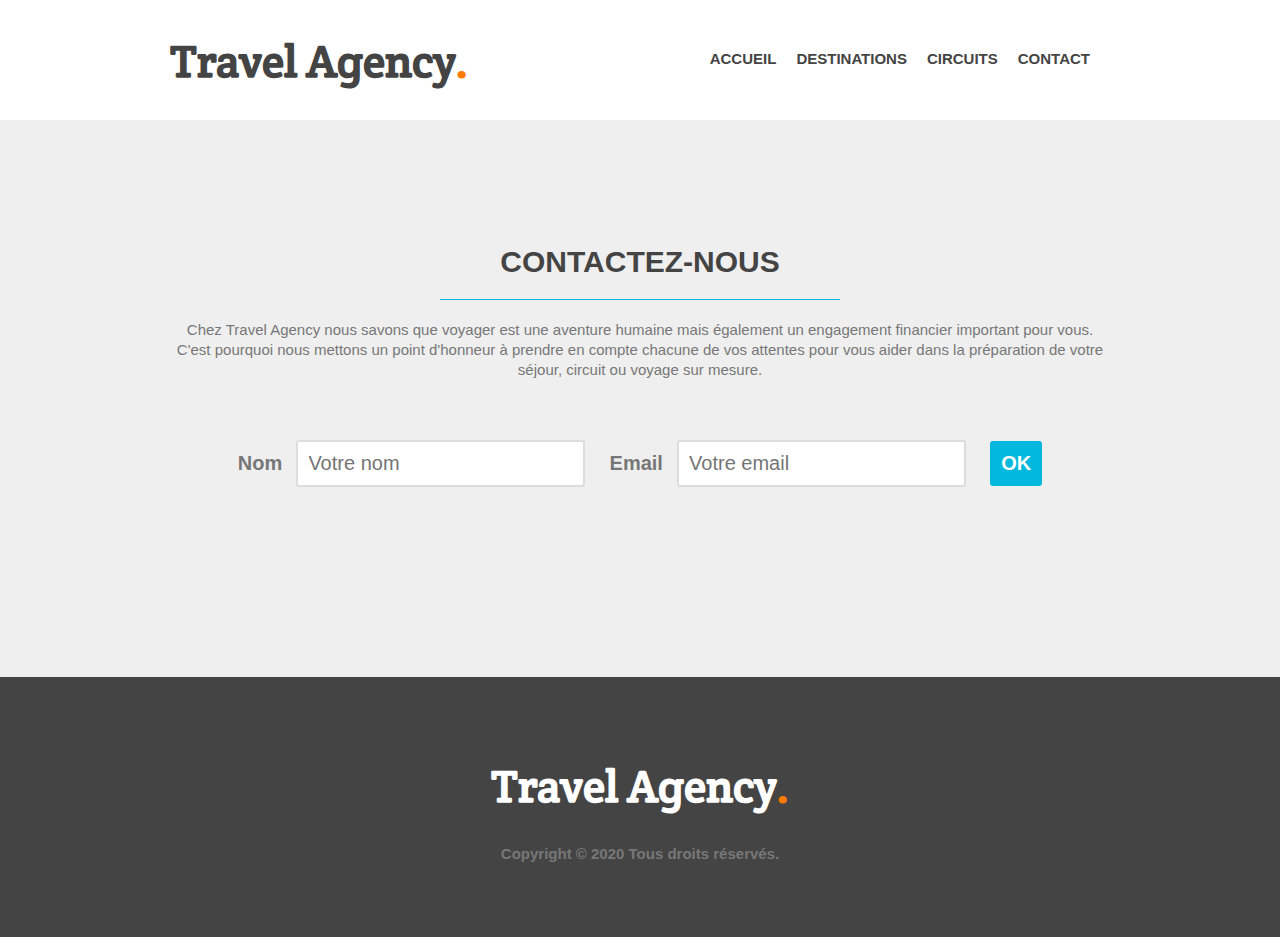
==== vues/contact.html @ 4db2ad7b "update contact" ====
<!DOCTYPE html>
<html lang="fr">
    <head>
        <meta charset="UTF-8">
        <link href="../css/styleContact.css" rel="stylesheet">
        <link href="http://fonts.googleapis.com/css?family=Crete+Round" rel="stylesheet">
        <title>Contact</title>
    </head>
    
    <body>
        <header>
            <div class="wrapper">
                <h1>Travel Agency<span class="orange">.</span></h1>
                <nav>
                    <ul>
                        <li><a href="../index.html">Accueil</a></li>
                        <li><a href="destinations.html">Destinations</a></li>
                        <li><a href="circuits.html">Circuits</a></li>
                        <li><a href="contact.html">Contact</a></li>
                    </ul>
                </nav>

            </div>

        </header>

        <section id="contact">
            <div class="wrapper">
                <h3>contactez-nous</h3>
                <p>Chez Travel Agency nous savons que voyager est une aventure humaine mais
                    également un engagement financier important pour vous. C'est pourquoi nous
                    mettons un point d'honneur à prendre en compte chacune de vos attentes pour vous aider
                    dans la préparation de votre séjour, circuit ou voyage sur mesure.</p>

                    <form>
                        <label for = "name">Nom</label>
                        <input type="text" id = "name" placeholder="Votre nom">
                        <label for = "email">Email</label>
                        <input type="text" id = "email" placeholder="Votre email">
                        <input type="submit" value="OK" class="button-3">
                    </form>
                </div>

        </section>

        <footer>
            <div class="wrapper">
                <h1>Travel Agency<span class="orange">.</span></h1>
                <div class="copyright">Copyright © 2020 Tous droits réservés.</div>
            </div>

        </footer>
    
    </body>
</html>
---- css/styleContact.css ----
/* GENERAL */
*{
    margin: 0;
    padding: 0;
}

body {
    font-family: Arial, sans-serif;
    font-size: 15px;

}
h1, h2,h3,h4{
    color: #444;

}
h1{
    font-family: 'Crete Round', sans-serif;
    font-size: 45px;

}
h2{
    font-size: 55px;

}
h3{
    font-size: 30px;
    
}
h4{
   font-size: 24px;

}
p{
    line-height: 20px;
    color: #777;

}
ul{
    list-style: none;
}
a{
    text-decoration: none;
    color: #444;
}
.wrapper{
    width: 940px;
    margin: 0 auto;
    padding: 0 10px;
}
.orange{
    color: #ff7a00;
}
.clear{
    clear: both;
}
.small{
    font-size: 13px;
    font-style: italic;
}

/* HEADER */
header{
    height: 120px;
    
}

header h1{
    float: left;
    margin-top: 32px;
    
}
header nav{
    float: right;
    margin-top: 50px;
}
header nav ul li{
    float: left;
    display: inline-block;

}
header nav ul li a{
    text-transform: uppercase;
    font-weight: bold;
    margin-right: 20px;
    
}
header nav ul li a:hover{
    color: #ff7a00;
    
}

/* CONTACT */

#contact{
    height: 307px;
    padding: 125px 0;
    text-align: center;
    background-color: #efefef;
    
}
#contact h3{
    width: 400px;
    text-transform: uppercase;
    margin: 0 auto 20px auto;
    border-bottom: 1px solid #02b8dd;
    padding-bottom: 20px;

}
form{
    margin: 60px 0 20px 0;
}
label{
    font-weight: bold;
    font-size: 20px;
    margin-right: 10px;
    color: #777;
}
input[type = "text"] {
    padding: 10px;
    font-size: 20px;
    margin-right: 20px;
    border: 2px solid #ddd;
    border-radius: 3px;

}
.button-3{
    color : #fff;
    font-size: 20px;
    font-weight: bold;
    padding: 11px;
    background-color: #02b8dd;
    border-style: none;
    border-radius: 3px;

}
.button-3:hover{
    color : #fff;
    background-color: #444;
    
}

/* FOOTER */

footer{
    height: 260px;
    background-color: #444;
    position: relative;
    bottom: 0;
    width: 100%;
    margin-top: 0px;
    
}
footer h1{
    color: #fff;
    text-align: center;
    padding-top: 80px;
}
.copyright{
    text-align: center;
    font-weight: bold;
    padding-top: 30px;
    color: #777;
}
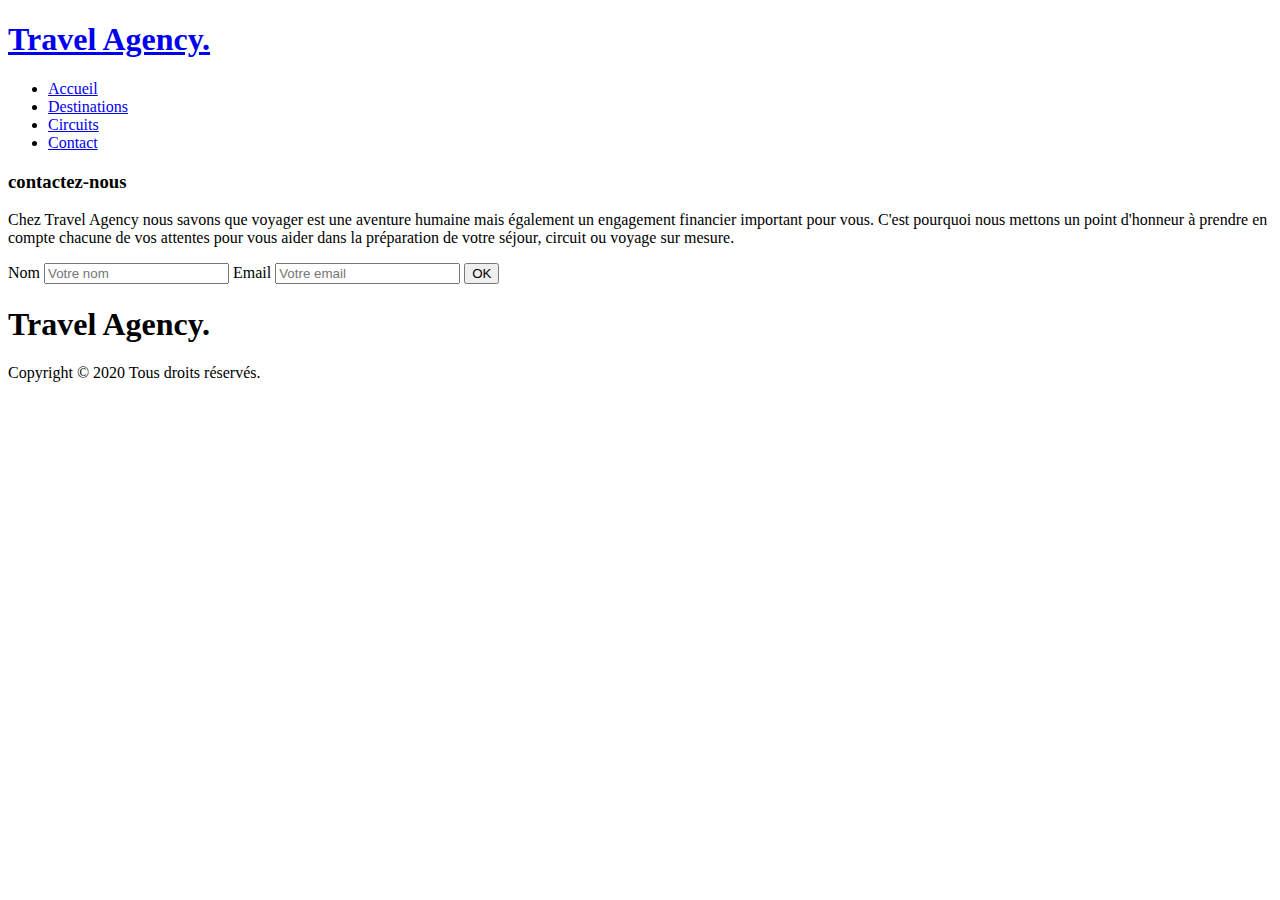
==== commit e918c605: "a" ====
--- a/vues/contact.html
+++ b/vues/contact.html
@@ -10,12 +10,12 @@
     <body>
         <header>
             <div class="wrapper">
-                <h1>Travel Agency<span class="orange">.</span></h1>
+                <h1><a href="../index.html">Travel Agency<span class="orange">.</span></a></h1>
                 <nav>
                     <ul>
                         <li><a href="../index.html">Accueil</a></li>
                         <li><a href="destinations.html">Destinations</a></li>
-                        <li><a href="circuits.html">Circuits</a></li>
+                        <li><a href="../index#possibilities">Circuits</a></li>
                         <li><a href="contact.html">Contact</a></li>
                     </ul>
                 </nav>
